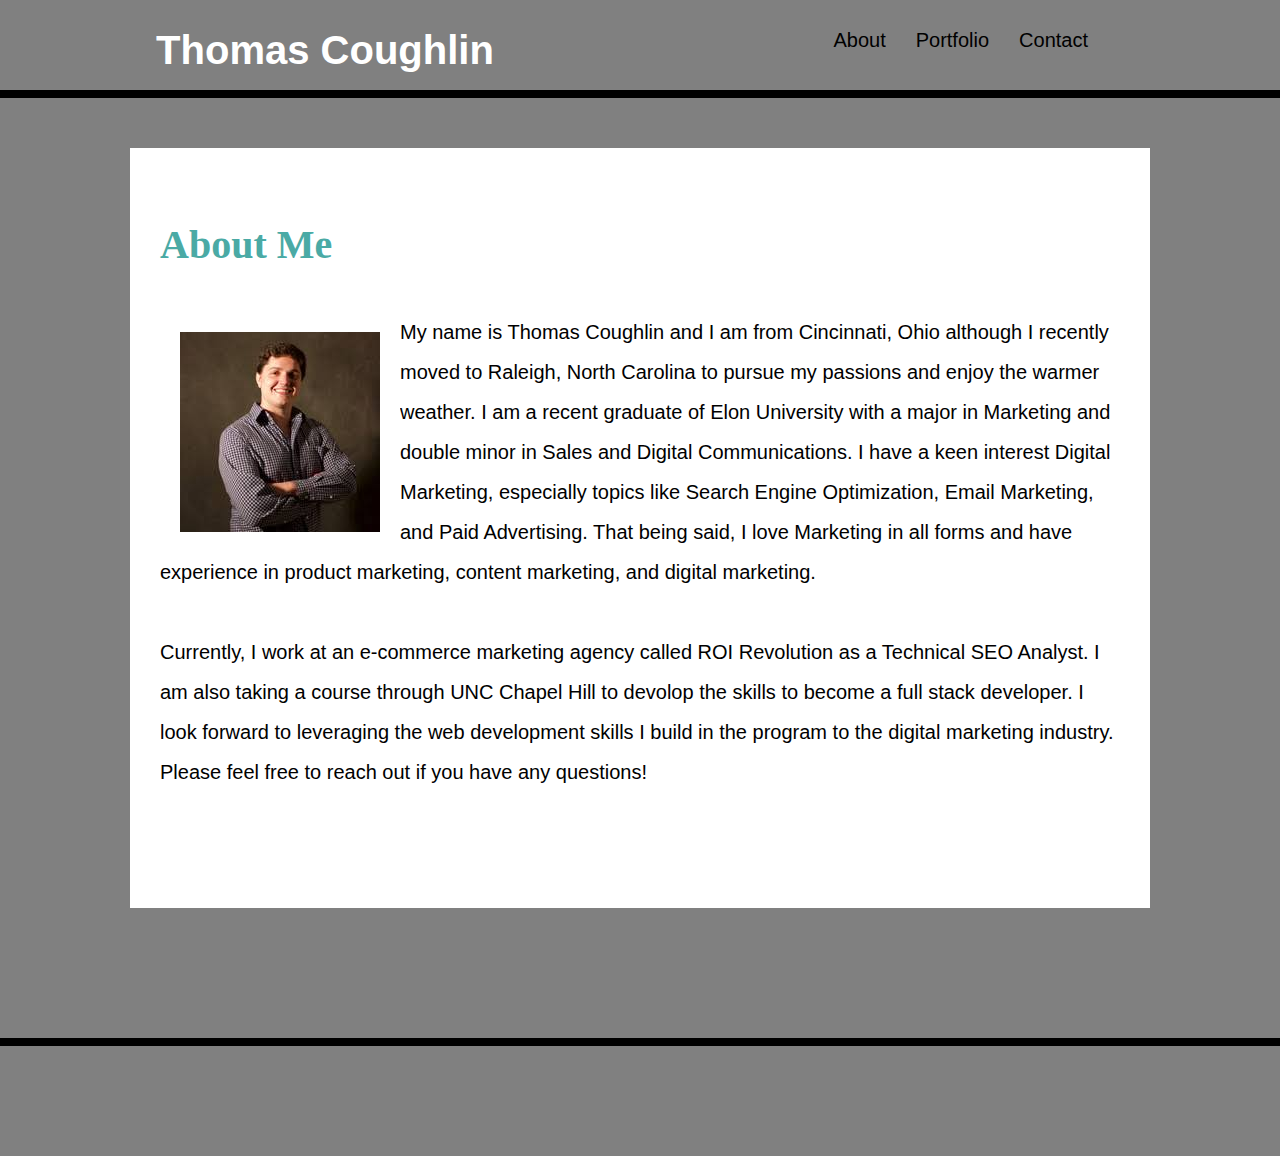
==== index.html @ 0eb6da74 "Portfolio" ====
<!DOCTYPE html>
<html lang="en">
<head>
        <link rel="stylesheet" type="text/css" href="./Assets/style.css">
        <title>Thomas Coughlin Portfolio</title>
        <meta name="viewport" content="width=device-width, initial-scale=1.0">
        <meta charset="UTF-8">

</head>
<body>
     <div id="Thomas"><strong>Thomas Coughlin</strong></div>
        <ul id= "navbuttons">
            <li><a href="index.html"></a>About</li>
            <li><a href="portfolio.html"></a>Portfolio</li>
            <li><a href="contact.html"></a>Contact</li>
        </ul>
    <br>
    <br>
    <hr style="border: 4px solid black;" />
    <br>
    
    
    <div class="about-zone" id="about">
        
        <p>
                <h1>About Me</h1>
                <img src="[data-uri]" class="headshot">

                My name is Thomas Coughlin and I am from Cincinnati, Ohio although I recently moved to Raleigh, North Carolina to pursue my passions and
            enjoy the warmer weather.  I am a recent graduate of Elon University with a major in Marketing and double minor in Sales and Digital Communications. I have a 
            keen interest Digital Marketing, especially topics like Search Engine Optimization, 
            Email Marketing, and Paid Advertising. That being said, I love Marketing in all forms and have experience in product marketing, 
            content marketing, and digital marketing. 
                
            <br>  
            <br>  
                Currently, I work at an e-commerce marketing agency called ROI Revolution as a Technical
                SEO Analyst. I am also taking a course through UNC Chapel Hill to devolop the skills to become a full stack developer. I look forward
                to leveraging the web development skills I build in the program to the digital marketing industry. Please feel free to reach out
                if you have any questions! 
        </p>
    </div>
        
    <br>    
    <br>
    <br>
    <hr style="border: 4px solid black;" />
       
    <footer class="bottom"
        >

            
    </footer>







</body>

</html>
---- Assets/style.css ----
*{
    font-family: Arial, Helvetica, sans-serif;
    background-color: grey;
}

/*Homepage*/
body {
    margin: 0;
    padding: 0;
    font-family: 'Gill Sans', 'Gill Sans MT', Calibri, 'Trebuchet MS', sans-serif;
    line-height: 2;
    font-size: 20px;

}

#navbuttons {
  display:flex;
  justify-content: right;
  list-style: none;
  margin-right: 15%;
  float: right;
  font-size: 20px;
  height:30px;
}

a {
    color: black;
    margin: 15px;
    background-color: white;
    height: 30px;
    width: 20px;
 }

#Thomas{
    color: white;
    height: 80px;
    width: 400px;
    float: left;
    margin: left 15%;
    font-size: 40px;
    position: relative;
    top: 10px;
    left: 125px;
    text-align: center;
    font-family: Georgia, 'Times New Roman', Times, serif;
    z-index: 1;
}


#about {
    background-color: #ffffff;
    width: 75%;
    vertical-align: middle;
    height: 700px;
    padding: 30px;
    margin: auto;
    border-color:#dddddd; 
}

.headshot{
    position: relative;
    float: left;
    width: 200px;
    padding: 20px;
    background-color: white;
    

}

p {
    font-size: 20px;
}

h1 {
    font-family: Georgia, 'Times New Roman', Times, serif;
    background-color: white;
    color: #4aaaa5;
}

.bottom {
    position:relative;
    justify-content: center;
    align-items: center;
    background-color: grey;
    flex-direction: row;
    height: 100px;
    width: 100%;
    position: relative;
    top: 0px;
    border-color: #cccccc
}


/*Contact page*/


form {
    margin: 0 auto;
    width: 400px;
    padding: 1em;
    border: 1px solid #CCC;
    border-radius: 1em;
    position: relative;
    top: 200px;
  }
  
  form div + div {
    margin-top: 1em;
  }
  
  label {
    display: inline-block;
    width: 90px;
    text-align: right;
  }
  
  input, textarea {
    font: 1em sans-serif;
    width: 300px;
    box-sizing: border-box;
    border: 1px solid #999;
  }
  
  input:focus, textarea:focus {
    border-color: #000;
  }
  
  textarea {
    vertical-align: top;
    height: 5em;
  }
  
  .button {
    padding-left: 90px; 
  }
  
  button {
    margin-left: .5em;
  }
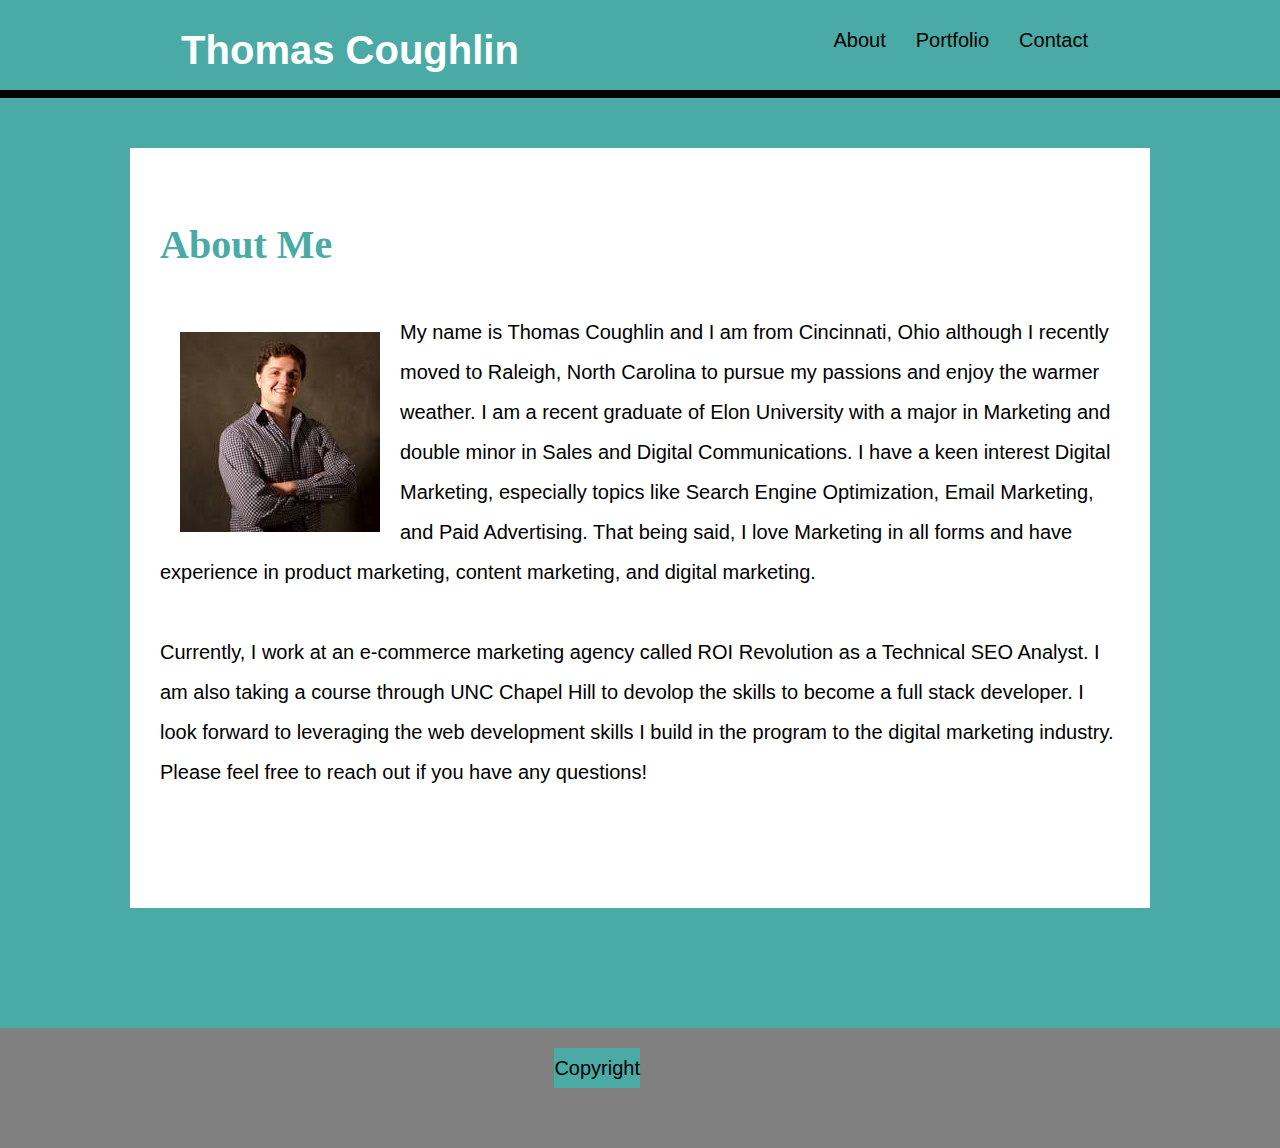
==== commit db38070e: "Portfolio" ====
--- a/index.html
+++ b/index.html
@@ -27,11 +27,11 @@
                 <img src="[data-uri]" class="headshot">
 
                 My name is Thomas Coughlin and I am from Cincinnati, Ohio although I recently moved to Raleigh, North Carolina to pursue my passions and
-            enjoy the warmer weather.  I am a recent graduate of Elon University with a major in Marketing and double minor in Sales and Digital Communications. I have a 
-            keen interest Digital Marketing, especially topics like Search Engine Optimization, 
-            Email Marketing, and Paid Advertising. That being said, I love Marketing in all forms and have experience in product marketing, 
-            content marketing, and digital marketing. 
-                
+                enjoy the warmer weather.  I am a recent graduate of Elon University with a major in Marketing and double minor in Sales and Digital Communications. I have a 
+                keen interest Digital Marketing, especially topics like Search Engine Optimization, 
+                Email Marketing, and Paid Advertising. That being said, I love Marketing in all forms and have experience in product marketing, 
+                content marketing, and digital marketing. 
+
             <br>  
             <br>  
                 Currently, I work at an e-commerce marketing agency called ROI Revolution as a Technical
@@ -44,10 +44,12 @@
     <br>    
     <br>
     <br>
-    <hr style="border: 4px solid black;" />
+  
        
-    <footer class="bottom"
-        >
+    <footer class="bottom">
+        <p class="copyright">Copyright</p>
+    </footer>
+
 
             
     </footer>
--- a/Assets/style.css
+++ b/Assets/style.css
@@ -1,7 +1,7 @@
 
 *{
     font-family: Arial, Helvetica, sans-serif;
-    background-color: grey;
+    background-color: #4aaaa5;
 }
 
 /*Homepage*/
@@ -41,10 +41,11 @@
     font-size: 40px;
     position: relative;
     top: 10px;
-    left: 125px;
+    left: 150px;
     text-align: center;
     font-family: Georgia, 'Times New Roman', Times, serif;
     z-index: 1;
+    border-color:black;
 }
 
 
@@ -84,11 +85,18 @@
     align-items: center;
     background-color: grey;
     flex-direction: row;
-    height: 100px;
+    height: 120px;
     width: 100%;
     position: relative;
     top: 0px;
     border-color: #cccccc
+}
+.copyright {
+    position: relative;
+    bottom: 0px;
+    text-align: center;
+    float: right;
+    right: 50%;
 }
 
 
@@ -97,12 +105,13 @@
 
 form {
     margin: 0 auto;
-    width: 400px;
+    width: 800px;
     padding: 1em;
     border: 1px solid #CCC;
     border-radius: 1em;
     position: relative;
-    top: 200px;
+    top: 100px;
+    height: 350px;
   }
   
   form div + div {
@@ -137,4 +146,21 @@
   
   button {
     margin-left: .5em;
-  }+  }
+
+
+  /*Portfolio Page*/
+
+#portfolioo {
+    background-color: #ffffff;
+    width: 60%;
+    vertical-align: middle;
+    height: 900px;
+    padding: 30px;
+    margin: auto;
+    border-color:#dddddd;
+}
+
+.hangman {
+    width:49%;
+}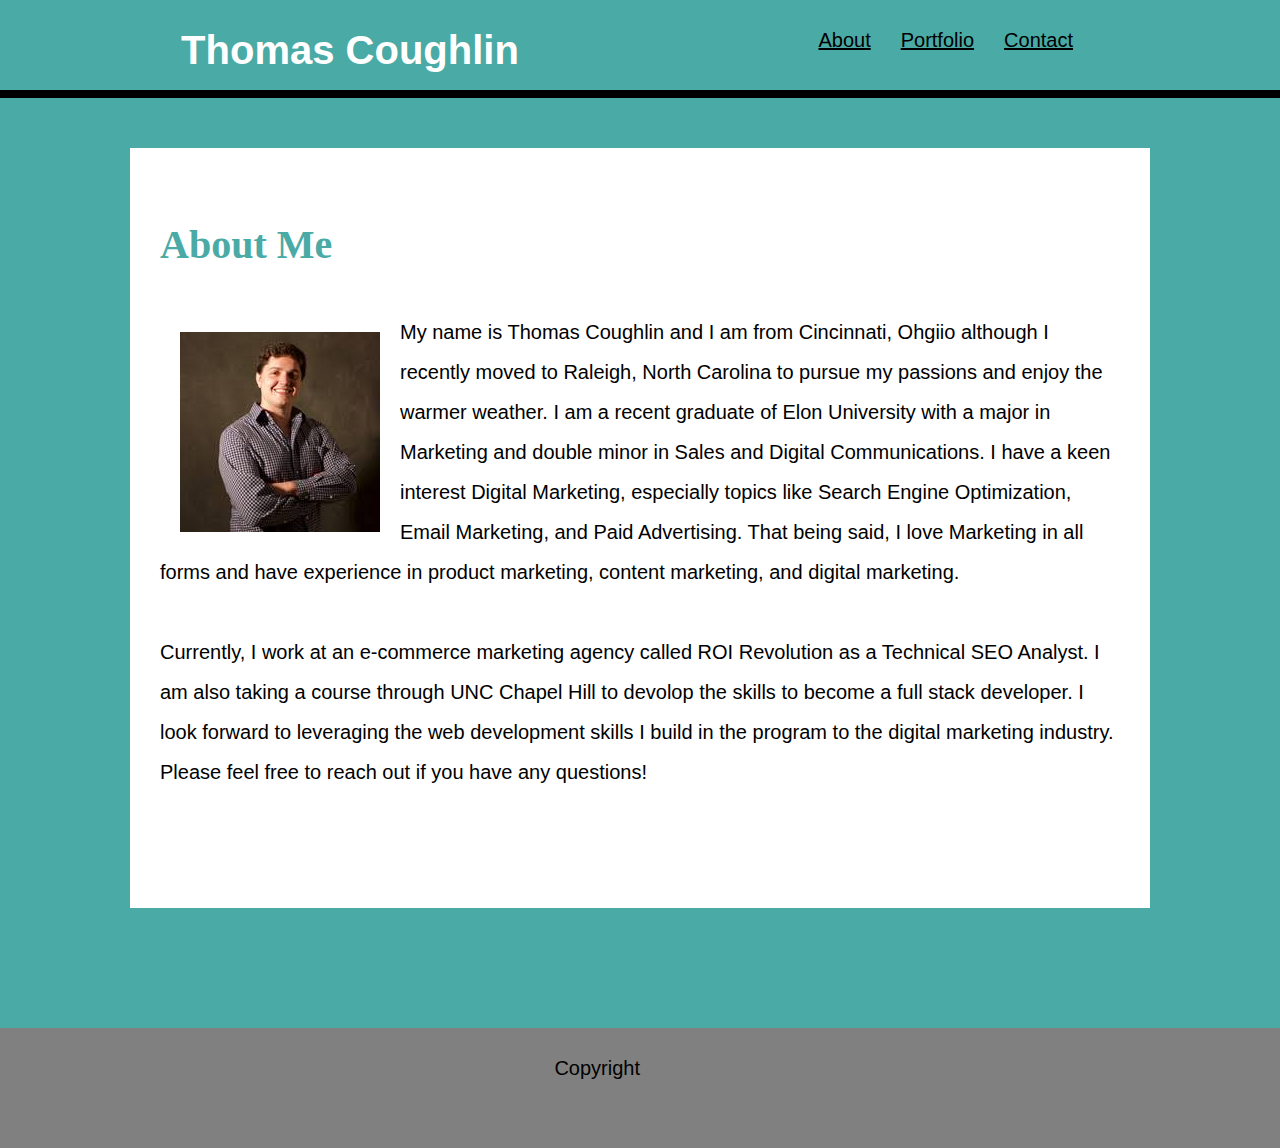
==== commit 0b91c7d3: "portfolio updated" ====
--- a/index.html
+++ b/index.html
@@ -10,9 +10,9 @@
 <body>
      <div id="Thomas"><strong>Thomas Coughlin</strong></div>
         <ul id= "navbuttons">
-            <li><a href="index.html"></a>About</li>
-            <li><a href="portfolio.html"></a>Portfolio</li>
-            <li><a href="contact.html"></a>Contact</li>
+            <li><a href="./index.html">About</a></li>
+            <li><a href="./portfolio.html">Portfolio</a></li>
+            <li><a href="./contact.html">Contact</a></li>
         </ul>
     <br>
     <br>
@@ -26,7 +26,7 @@
                 <h1>About Me</h1>
                 <img src="[data-uri]" class="headshot">
 
-                My name is Thomas Coughlin and I am from Cincinnati, Ohio although I recently moved to Raleigh, North Carolina to pursue my passions and
+                My name is Thomas Coughlin and I am from Cincinnati, Ohgiio although I recently moved to Raleigh, North Carolina to pursue my passions and
                 enjoy the warmer weather.  I am a recent graduate of Elon University with a major in Marketing and double minor in Sales and Digital Communications. I have a 
                 keen interest Digital Marketing, especially topics like Search Engine Optimization, 
                 Email Marketing, and Paid Advertising. That being said, I love Marketing in all forms and have experience in product marketing, 
--- a/Assets/style.css
+++ b/Assets/style.css
@@ -22,14 +22,15 @@
   float: right;
   font-size: 20px;
   height:30px;
+  background-color: inherit;
 }
 
 a {
     color: black;
     margin: 15px;
-    background-color: white;
+    background-color: inherit;
     height: 30px;
-    width: 20px;
+
  }
 
 #Thomas{
@@ -97,6 +98,7 @@
     text-align: center;
     float: right;
     right: 50%;
+    background-color: inherit;
 }
 
 
@@ -112,6 +114,7 @@
     position: relative;
     top: 100px;
     height: 350px;
+    background-color: white;
   }
   
   form div + div {
@@ -148,6 +151,25 @@
     margin-left: .5em;
   }
 
+  .formy {
+    background-color: white;
+  }
+
+  input {
+    background-color: white;
+    width: 600px;
+  }
+
+  textarea {
+    background-color: white;
+    width: 600px;
+    height: 200px;
+  }
+
+label {
+  background-color: inherit;
+}
+
 
   /*Portfolio Page*/
 
@@ -158,7 +180,7 @@
     height: 900px;
     padding: 30px;
     margin: auto;
-    border-color:#dddddd;
+    border-color:black;
 }
 
 .hangman {
